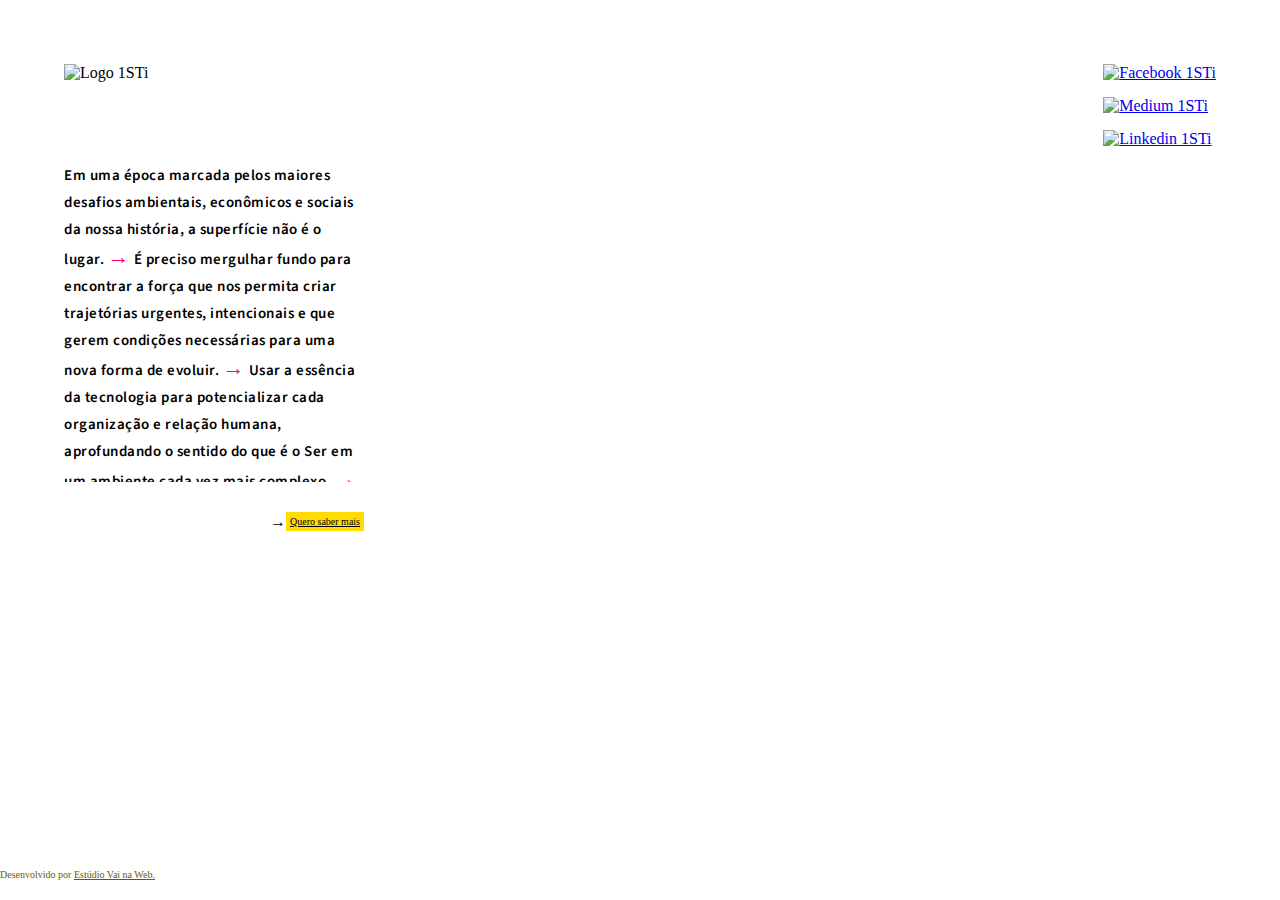
==== index.html @ 22b0d63e "fix scroll" ====
<!DOCTYPE html>
<html lang="pt-br">
  <head>
    <meta name="viewport" content="width=device-width, initial-scale=1.0">
    <title>1STi Go Deeper</title>
    <meta charset="utf-8">
    <link rel="stylesheet" href="assets/css/style.css">
    <link href="https://fonts.googleapis.com/css?family=Source+Sans+Pro" rel="stylesheet">
    <link href="https://fonts.googleapis.com/css?family=Archivo+Black" rel="stylesheet">

    <link rel="apple-touch-icon" sizes="180x180" href="./assets/img/Favicon/apple-touch-icon.png">
    <link rel="icon" type="image/png" sizes="32x32" href="./assets/img/Favicon/favicon-32x32.png">
    <link rel="icon" type="image/png" sizes="16x16" href="./assets/img/Favicon/favicon-16x16.png">
    <link rel="manifest" href="./assets/img/Favicon/site.webmanifest">
    <link rel="mask-icon" href="/assets/img/Favicon/safari-pinned-tab.svg" color="#5bbad5">
    <meta name="msapplication-TileColor" content="#da532c">
    <meta name="theme-color" content="#ffffff">
  </head>
  <body onload="" id="body" onmousemove="mouse_position(event)">
    <main class="main">
      <section class="container">
        <div class="description">
          <div class="description-logo">
            <img src="assets/img/1STi-Transformacao.svg" alt="Logo 1STi" class="logo-img">
            <div class="home-mobile">
              <p class="mobile-text">Go deeper</p>
              <img src="assets/img/GoDeeper-Imagem-Mobile.png" class="mobile-img" alt="GoDeeper">
            </div>
          </div>
          <p class="description-text" id="text">
            Em uma época marcada pelos maiores desafios ambientais, econômicos e sociais da nossa história, a superfície não é o lugar. <span class="arrow">→</span> É preciso mergulhar fundo para encontrar a força que nos permita criar trajetórias urgentes, intencionais e que gerem condições necessárias para uma nova forma de evoluir. <span class="arrow">→</span> Usar a essência da tecnologia para potencializar cada organização e relação humana, aprofundando o sentido do que é o Ser em um ambiente cada vez mais complexo. <span class="arrow">→</span> Desenvolver instrumentos capazes de fazer emergir e fortalecer competências únicas. Não a ruptura que separa, mas a unicidade que cria, diferencia e regenera. <span class="arrow">→</span>Uma estratégia muito além da transformação digital. É uma busca constante pela Maturidade Digital. <span class="arrow">→</span> Transformação não é o fim. Evolução é meio. <span class="arrow">→</span> Meio para ampliação e diversificação da vida. <span class="arrow">→</span> A tecnologia como nossa maior aliada. Um elemento imparável que nos impulsiona todos os dias a ser a nossa melhor versão em uma jornada de fortalecimento de interdependências entre pessoas e organizações. Como um meio de elevação coletiva e riqueza saudável. <span class="arrow">→</span> Isso muda tudo. <span class="arrow">→</span> Nós somos a 1STi. Uma empresa de inovações digitais profundas. Acreditamos na tecnologia como força para geração de valor econômico e social em todas as relações.	<b>Let’s go deeper!</b>
          </p>
          <span class="description-link">
            →
            <p class="link-text">Quero saber mais</p>
          </span>
        </div>
        <div class="contact">
          <div class="contact-imgs">
            <a href="https://web.facebook.com/ola1STi/">
              <img src="assets/img/GoDeeper-Landing-Facebookd.svg" alt="Facebook 1STi" class="img-contact-desk">
              <img src="assets/img/GoDeeper-Landing-Facebook-Roxo.svg" alt="Facebook 1STi" class="img-contact-mob">  
            </a>
            <a href="https://medium.com/1sti">
              <img src="assets/img/GoDeeper-Landing-Medium.svg" alt="Medium 1STi" class="img-contact-desk">
              <img src="assets/img/GoDeeper-Landing-Medium-Roxo.svg" alt="Medium 1STi" class="img-contact-mob">
            </a>
            <a href="https://www.linkedin.com/company/1sti">
              <img src="assets/img/GoDeeper-Landing-Linkedin.svg" alt="Linkedin 1STi" class="img-contact-desk">
              <img src="assets/img/GoDeeper-Landing-Linkedin-Roxo.svg" alt="Linkedin 1STi" class="img-contact-mob">
            </a>
          </div>
        </div> 
      </section>
        <span class="contact-text">
          Desenvolvido por <a href="http://www.vainaweb.com.br/" class="contact-link"> Estúdio Vai na Web.</a>
        </span>
    </main>
    <script src="main.js"></script>
  </body>
</html>
---- assets/css/style.css ----
@font-face {
    font-family: SkyhookMonoRegular;
    src: url("../fonts/SkyhookMono_regular.tff");
}

@font-face {
    font-family: SkyhookMonoBold;
    src: url("../fonts/SkyhookMono_bold.ttf");
}

@font-face {
    font-family: Introdução;
    src: url("../fonts/Fontfabric-Intro-Black-Caps.otf");
}

*, *::before, *::after {
  box-sizing: border-box;
}

body {
  padding: 0px;
  margin: 0px;
}

@keyframes zoom {
  0% {
    background-size: 100%;
  }

  100% {
    background-size: 102%;
  }
}

@keyframes slide {
  0% {
    background-position-x: 50%;
  }

  100% {
    background-position-x: 10%;
  }
}

.main {
  display: flex;
  background-image: url("../img/GoDeeper-Imagem-Desktop.jpg");
  background-position: 50% 50%;
  background-size: 110%;
  background-attachment: fixed;
  min-height: 100vh;
  box-sizing: border-box;
  animation: zoom 5s linear forwards, slide 5s linear forwards;
}

.container {
  display: flex;
  justify-content: space-between;
  padding: 5%;
  width: 100%;
  height: 90%
}

.description {
  display: flex;
  flex-direction: column;
  justify-content: space-between;
  align-self: flex-end;
  height: 100%;
}

.description-logo {
  width: 300px
}

.home-mobile {
  display: none
}

.description-text {
  font-family: 'Source Sans Pro', sans-serif;
  text-align: left;
  font-size: 15px;
  font-weight: 600;
  line-height: 27px;
  letter-spacing: 0.5px;
  text-shadow: 0px 0px 10px #fff;
  width: 300px;
  height: 320px;
  margin-top: 80px;
  margin-bottom: 20px;
  overflow: auto; 
}

.description-text::-webkit-scrollbar { 
  display: none;
}

.arrow {
  font-family: 'SkyhookMonoBold', sans-serif;
  color: rgb(255, 0, 112);
  font-size: 22px;
}

.description-link {
  display: flex;
  align-self: flex-end;
  align-items: center;
}

.link-text {
  background-color: #FFDD00;
  font-family: "SkyhookMonoBold";
  font-size: 10px;
  padding: 4px;
  text-decoration: underline;
}

.contact{
  display: flex;
  flex-direction: column;
  justify-content: space-between;
  height: 100%;
}

.contact-imgs {
  display: flex;
  flex-direction: column;
  align-self: flex-end;
}

.img-contact-desk, .img-contact-mob {
  width: 40px;
  margin-bottom: 15px
}

.img-contact-mob {
  display: none
}

.contact-text {
  position: absolute;
  font-family: "SkyhookMonoBold";
  bottom: 0%;
  align-self: center;
  font-size: 10px;
  padding-bottom: 20px;
  color: #695B00;
}

.contact-link {
  color: #695B00;
}

@media (max-width: 425px) {
  .main {
    background-image: none;
  }

  .container {
    background-color: rgb(255, 221, 0);
    flex-direction: column;
    justify-content: center;
    padding: 0px;
    width: 100%;
  }

  .description-logo {
    display: flex;
    flex-direction: column;
    align-items: center;
    background-color: rgb(247, 247, 247);
    min-height: 100vh;
    width: 100%;
  }

  .home-mobile {
    display: flex;
    align-items: center;
    justify-content: center;
    position: relative;
    width: 100%;
    height: 110vh;
  }

  .mobile-text {
    font-family: "Introdução", sans-serif;
    font-weight: bold;
    font-size: 78px;
    color: rgb(116, 38, 152);
    text-transform: uppercase;
    margin: auto;
    width: 70%
  }

  .mobile-img {   
    position: absolute;
    width: 100%;
    z-index: 2;
    height: 100%;
  }

  .logo-img {
    position: absolute;
    width: 75%;
    margin-top: 10px;
    top: 30px;
  }

  .description-text {
    align-self: center;
    font-size: 17px;
    width: 80%;
    margin: 10px;
    margin-top: 26px;
    line-height: 28px;
    overflow: hidden;
    height: 100%;
  }

  .description-link {
    display: none;
  }

  .contact {
    height: 35vh;
    justify-content: space-around;
    align-items: center;
    align-self: center;
    width: 80% 
  }

  .contact-imgs {
    flex-direction: row;
    justify-content: space-between;
    align-self: center;
    width: 100%;
  }

  .img-contact-desk {
    display: none;
  }   

  .img-contact-mob {
    display: block;
    width: 75px;
    margin-bottom: 15px;
  }

  .contact-text {
    position: relative;
    text-align: center;
    width: 100%;
    font-size: 14px;
    background-color: rgb(255, 221, 0);
  }
}
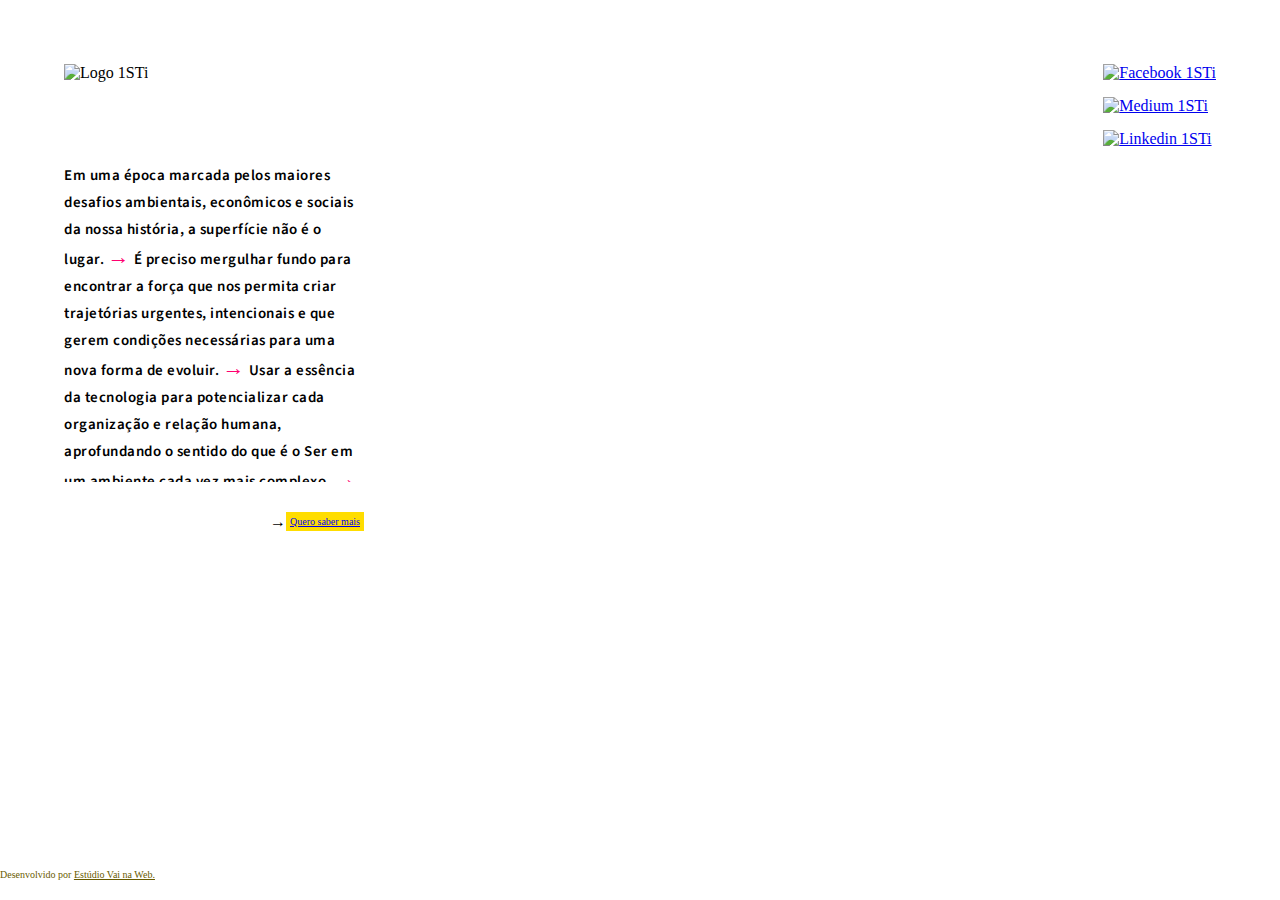
==== commit dc48a319: "final?" ====
--- a/index.html
+++ b/index.html
@@ -32,7 +32,7 @@
           </p>
           <span class="description-link">
             →
-            <p class="link-text">Quero saber mais</p>
+            <p class="link-text"><a href="form.html">Quero saber mais</a></p>
           </span>
         </div>
         <div class="contact">
--- a/assets/css/style.css
+++ b/assets/css/style.css
@@ -254,4 +254,26 @@
     font-size: 14px;
     background-color: rgb(255, 221, 0);
   }
-}+}
+
+.main-form{
+  display: flex;
+  justify-content: center;
+  align-items: center;
+  height: 100vh;
+}
+
+.button {
+  font-family: "SkyhookMonoBold";
+  align-self: center;
+  font-size: 10px;
+  padding: 4px;
+  width: 100%;
+  background-color: rgb(255, 221, 0);
+  border: 0;
+}
+
+.email {
+  font-family: 'Source Sans Pro', sans-serif;
+  padding: 4px
+}
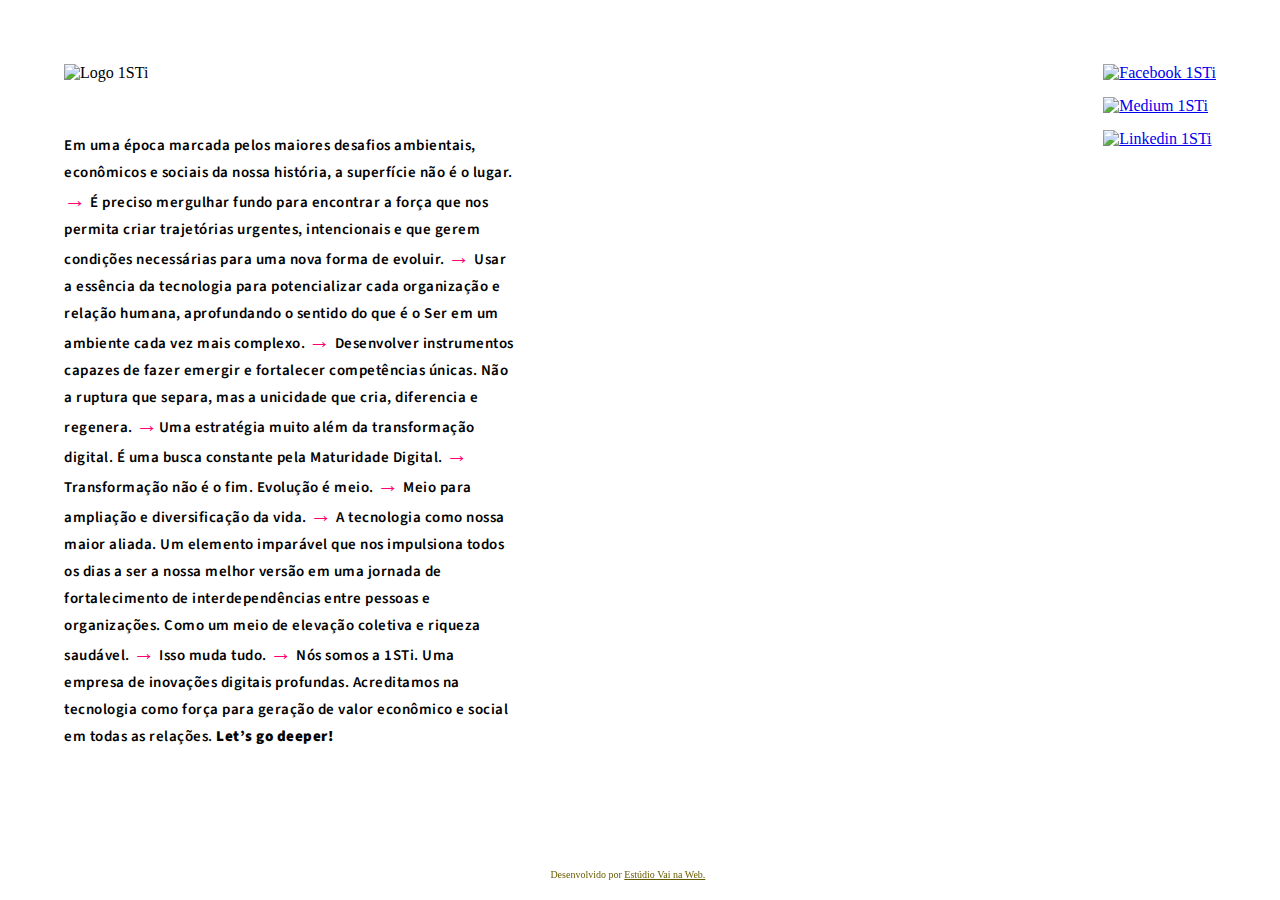
==== commit 7ea98519: "final?2" ====
--- a/index.html
+++ b/index.html
@@ -30,10 +30,10 @@
           <p class="description-text" id="text">
             Em uma época marcada pelos maiores desafios ambientais, econômicos e sociais da nossa história, a superfície não é o lugar. <span class="arrow">→</span> É preciso mergulhar fundo para encontrar a força que nos permita criar trajetórias urgentes, intencionais e que gerem condições necessárias para uma nova forma de evoluir. <span class="arrow">→</span> Usar a essência da tecnologia para potencializar cada organização e relação humana, aprofundando o sentido do que é o Ser em um ambiente cada vez mais complexo. <span class="arrow">→</span> Desenvolver instrumentos capazes de fazer emergir e fortalecer competências únicas. Não a ruptura que separa, mas a unicidade que cria, diferencia e regenera. <span class="arrow">→</span>Uma estratégia muito além da transformação digital. É uma busca constante pela Maturidade Digital. <span class="arrow">→</span> Transformação não é o fim. Evolução é meio. <span class="arrow">→</span> Meio para ampliação e diversificação da vida. <span class="arrow">→</span> A tecnologia como nossa maior aliada. Um elemento imparável que nos impulsiona todos os dias a ser a nossa melhor versão em uma jornada de fortalecimento de interdependências entre pessoas e organizações. Como um meio de elevação coletiva e riqueza saudável. <span class="arrow">→</span> Isso muda tudo. <span class="arrow">→</span> Nós somos a 1STi. Uma empresa de inovações digitais profundas. Acreditamos na tecnologia como força para geração de valor econômico e social em todas as relações.	<b>Let’s go deeper!</b>
           </p>
-          <span class="description-link">
+<!--           <span class="description-link">
             →
             <p class="link-text"><a href="form.html">Quero saber mais</a></p>
-          </span>
+          </span> -->
         </div>
         <div class="contact">
           <div class="contact-imgs">
@@ -51,11 +51,11 @@
             </a>
           </div>
         </div> 
-      </section>
         <span class="contact-text">
           Desenvolvido por <a href="http://www.vainaweb.com.br/" class="contact-link"> Estúdio Vai na Web.</a>
         </span>
+      </section>
     </main>
-    <script src="main.js"></script>
+<!--     <script src="main.js"></script> -->
   </body>
 </html>--- a/assets/css/style.css
+++ b/assets/css/style.css
@@ -48,6 +48,7 @@
   background-position: 50% 50%;
   background-size: 110%;
   background-attachment: fixed;
+  background-repeat: no-repeat;
   min-height: 100vh;
   box-sizing: border-box;
   animation: zoom 5s linear forwards, slide 5s linear forwards;
@@ -58,7 +59,7 @@
   justify-content: space-between;
   padding: 5%;
   width: 100%;
-  height: 90%
+  height: 100%;
 }
 
 .description {
@@ -85,11 +86,10 @@
   line-height: 27px;
   letter-spacing: 0.5px;
   text-shadow: 0px 0px 10px #fff;
-  width: 300px;
-  height: 320px;
-  margin-top: 80px;
+  width: 450px;
+  /*height: 320px;    */
+  margin-top: 50px;
   margin-bottom: 20px;
-  overflow: auto; 
 }
 
 .description-text::-webkit-scrollbar { 
@@ -139,13 +139,14 @@
 }
 
 .contact-text {
-  position: absolute;
+  position: fixed;
   font-family: "SkyhookMonoBold";
   bottom: 0%;
   align-self: center;
   font-size: 10px;
   padding-bottom: 20px;
   color: #695B00;
+  left: 43%;
 }
 
 .contact-link {
@@ -253,6 +254,7 @@
     width: 100%;
     font-size: 14px;
     background-color: rgb(255, 221, 0);
+    left: 0;
   }
 }
 
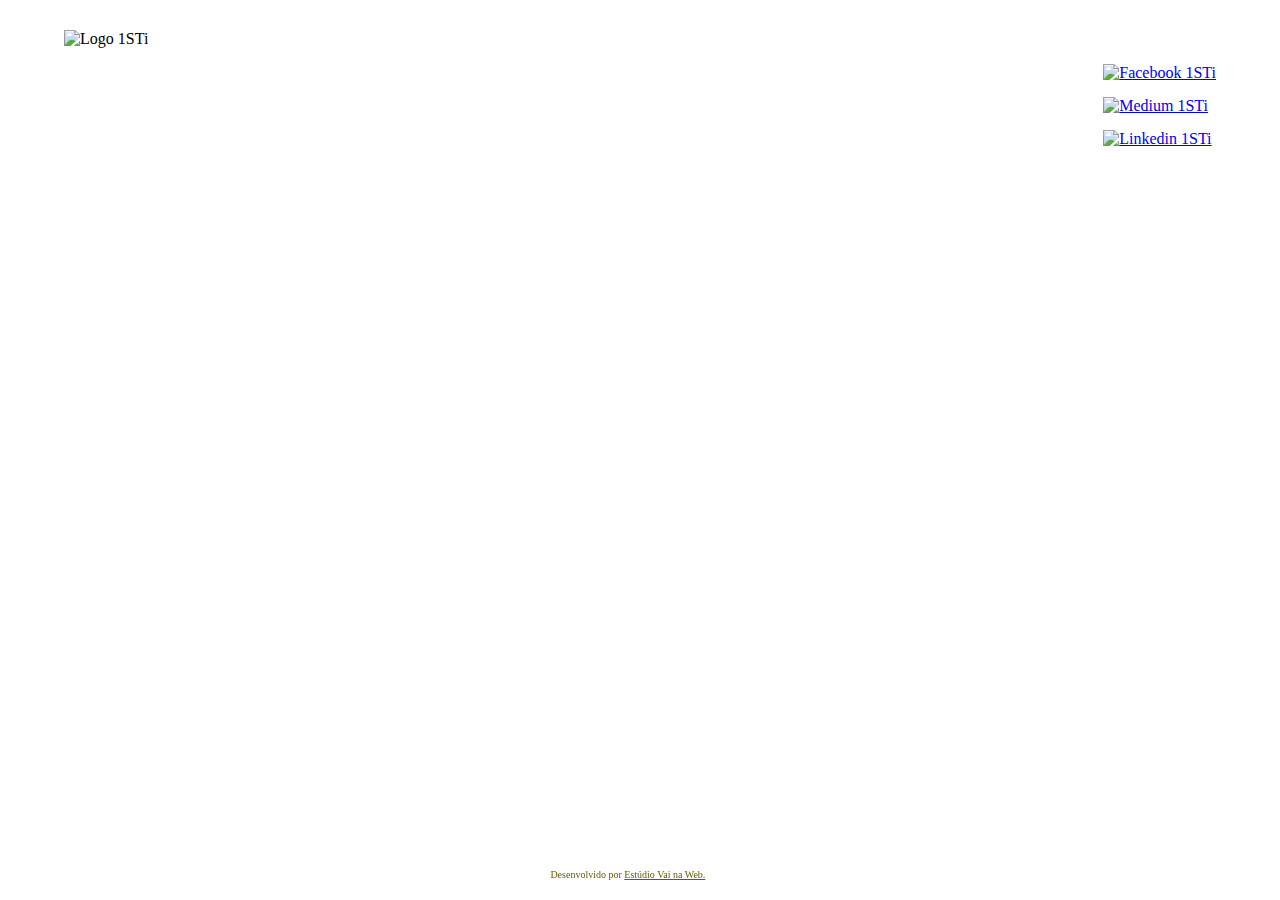
==== commit 581b312c: "final?4" ====
--- a/index.html
+++ b/index.html
@@ -27,9 +27,9 @@
               <img src="assets/img/GoDeeper-Imagem-Mobile.png" class="mobile-img" alt="GoDeeper">
             </div>
           </div>
-          <p class="description-text" id="text">
-            Em uma época marcada pelos maiores desafios ambientais, econômicos e sociais da nossa história, a superfície não é o lugar. <span class="arrow">→</span> É preciso mergulhar fundo para encontrar a força que nos permita criar trajetórias urgentes, intencionais e que gerem condições necessárias para uma nova forma de evoluir. <span class="arrow">→</span> Usar a essência da tecnologia para potencializar cada organização e relação humana, aprofundando o sentido do que é o Ser em um ambiente cada vez mais complexo. <span class="arrow">→</span> Desenvolver instrumentos capazes de fazer emergir e fortalecer competências únicas. Não a ruptura que separa, mas a unicidade que cria, diferencia e regenera. <span class="arrow">→</span>Uma estratégia muito além da transformação digital. É uma busca constante pela Maturidade Digital. <span class="arrow">→</span> Transformação não é o fim. Evolução é meio. <span class="arrow">→</span> Meio para ampliação e diversificação da vida. <span class="arrow">→</span> A tecnologia como nossa maior aliada. Um elemento imparável que nos impulsiona todos os dias a ser a nossa melhor versão em uma jornada de fortalecimento de interdependências entre pessoas e organizações. Como um meio de elevação coletiva e riqueza saudável. <span class="arrow">→</span> Isso muda tudo. <span class="arrow">→</span> Nós somos a 1STi. Uma empresa de inovações digitais profundas. Acreditamos na tecnologia como força para geração de valor econômico e social em todas as relações.	<b>Let’s go deeper!</b>
-          </p>
+            <p class="description-text" id="text">
+              Em uma época marcada pelos maiores desafios ambientais, econômicos e sociais da nossa história, a superfície não é o lugar. <span class="arrow">→</span> É preciso mergulhar fundo para encontrar a força que nos permita criar trajetórias urgentes, intencionais e que gerem condições necessárias para uma nova forma de evoluir. <span class="arrow">→</span> Usar a essência da tecnologia para potencializar cada organização e relação humana, aprofundando o sentido do que é o Ser em um ambiente cada vez mais complexo. <span class="arrow">→</span> Desenvolver instrumentos capazes de fazer emergir e fortalecer competências únicas. Não a ruptura que separa, mas a unicidade que cria, diferencia e regenera. <span class="arrow">→</span>Uma estratégia muito além da transformação digital. É uma busca constante pela Maturidade Digital. <span class="arrow">→</span> Transformação não é o fim. Evolução é meio. <span class="arrow">→</span> Meio para ampliação e diversificação da vida. <span class="arrow">→</span> A tecnologia como nossa maior aliada. Um elemento imparável que nos impulsiona todos os dias a ser a nossa melhor versão em uma jornada de fortalecimento de interdependências entre pessoas e organizações. Como um meio de elevação coletiva e riqueza saudável. <span class="arrow">→</span> Isso muda tudo. <span class="arrow">→</span> Nós somos a 1STi. Uma empresa de inovações digitais profundas. Acreditamos na tecnologia como força para geração de valor econômico e social em todas as relações.	<b>Let’s go deeper!</b>
+            </p>
 <!--           <span class="description-link">
             →
             <p class="link-text"><a href="form.html">Quero saber mais</a></p>
--- a/assets/css/style.css
+++ b/assets/css/style.css
@@ -71,7 +71,10 @@
 }
 
 .description-logo {
-  width: 300px
+  width: 300px;
+  position: absolute;
+  top: 30px;
+  align-self:flex-start;
 }
 
 .home-mobile {
@@ -79,6 +82,7 @@
 }
 
 .description-text {
+  display: none;
   font-family: 'Source Sans Pro', sans-serif;
   text-align: left;
   font-size: 15px;
@@ -162,14 +166,20 @@
     background-color: rgb(255, 221, 0);
     flex-direction: column;
     justify-content: center;
+    align-items: flex-start;
     padding: 0px;
     width: 100%;
+  }
+
+  .description {
+    align-self: flex-start;
   }
 
   .description-logo {
     display: flex;
     flex-direction: column;
     align-items: center;
+    position: initial;
     background-color: rgb(247, 247, 247);
     min-height: 100vh;
     width: 100%;
@@ -179,9 +189,8 @@
     display: flex;
     align-items: center;
     justify-content: center;
-    position: relative;
-    width: 100%;
-    height: 110vh;
+    width: 100%;
+    height: 100vh;
   }
 
   .mobile-text {
@@ -215,7 +224,6 @@
     margin: 10px;
     margin-top: 26px;
     line-height: 28px;
-    overflow: hidden;
     height: 100%;
   }
 
@@ -249,7 +257,7 @@
   }
 
   .contact-text {
-    position: relative;
+    position: initial;
     text-align: center;
     width: 100%;
     font-size: 14px;
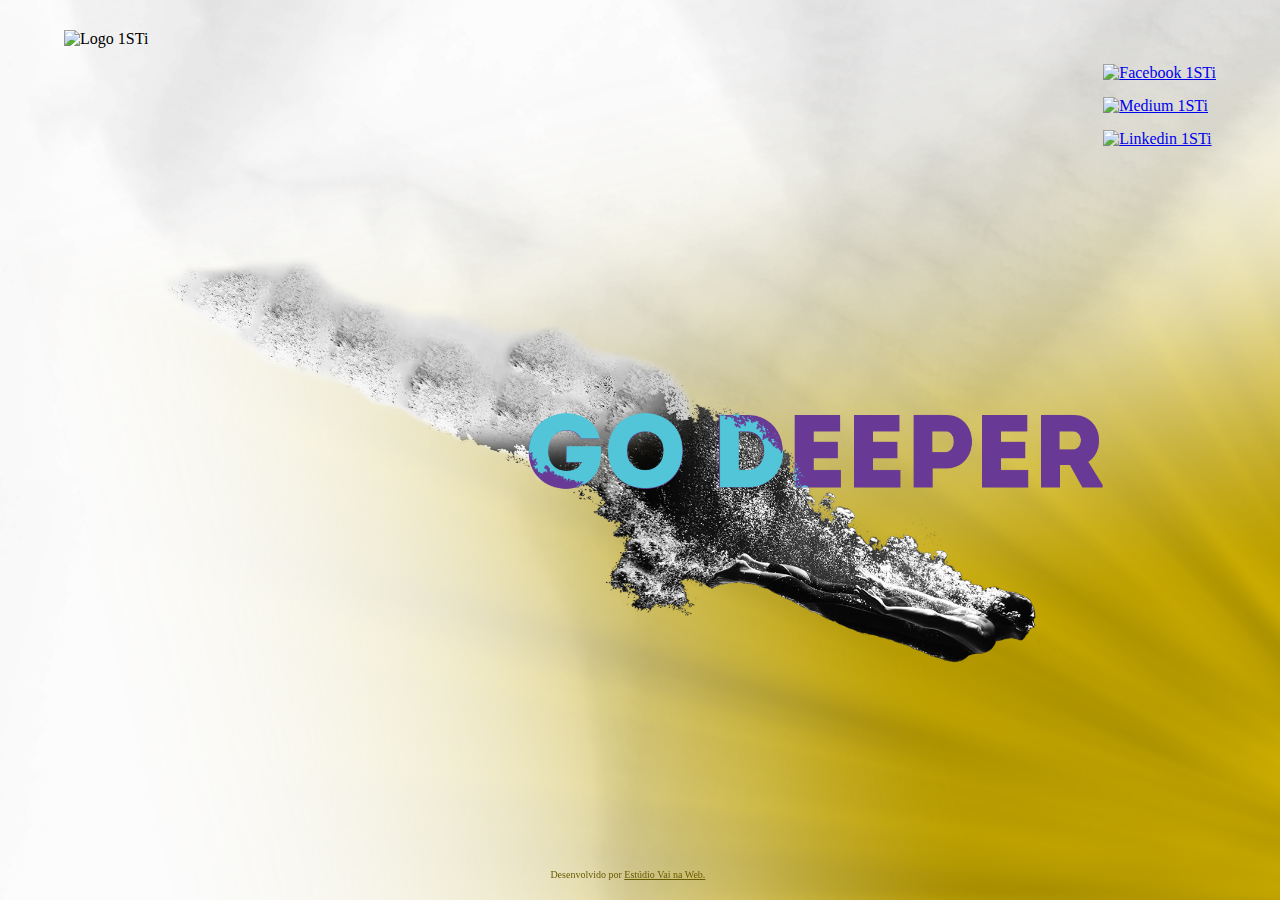
==== commit e9b22d0b: "animation2" ====
--- a/index.html
+++ b/index.html
@@ -1,4 +1,4 @@
-<!DOCTYPE html>
+<!DOCTYPE html> 
 <html lang="pt-br">
   <head>
     <meta name="viewport" content="width=device-width, initial-scale=1.0">
@@ -19,6 +19,7 @@
   <body onload="" id="body" onmousemove="mouse_position(event)">
     <main class="main">
       <section class="container">
+        <img src="assets/img/GoDeeper-Imagem-Mergulhador2.png" class="img-dipper">
         <div class="description">
           <div class="description-logo">
             <img src="assets/img/1STi-Transformacao.svg" alt="Logo 1STi" class="logo-img">
@@ -37,22 +38,22 @@
         </div>
         <div class="contact">
           <div class="contact-imgs">
-            <a href="https://web.facebook.com/ola1STi/">
+            <a href="https://web.facebook.com/ola1STi/" target="_blank">
               <img src="assets/img/GoDeeper-Landing-Facebookd.svg" alt="Facebook 1STi" class="img-contact-desk">
               <img src="assets/img/GoDeeper-Landing-Facebook-Roxo.svg" alt="Facebook 1STi" class="img-contact-mob">  
             </a>
-            <a href="https://medium.com/1sti">
+            <a href="https://medium.com/1sti" target="_blank">
               <img src="assets/img/GoDeeper-Landing-Medium.svg" alt="Medium 1STi" class="img-contact-desk">
               <img src="assets/img/GoDeeper-Landing-Medium-Roxo.svg" alt="Medium 1STi" class="img-contact-mob">
             </a>
-            <a href="https://www.linkedin.com/company/1sti">
+            <a href="https://www.linkedin.com/company/1sti" target="_blank">
               <img src="assets/img/GoDeeper-Landing-Linkedin.svg" alt="Linkedin 1STi" class="img-contact-desk">
               <img src="assets/img/GoDeeper-Landing-Linkedin-Roxo.svg" alt="Linkedin 1STi" class="img-contact-mob">
             </a>
           </div>
         </div> 
         <span class="contact-text">
-          Desenvolvido por <a href="http://www.vainaweb.com.br/" class="contact-link"> Estúdio Vai na Web.</a>
+          Desenvolvido por <a href="http://www.vainaweb.com.br/" target="_blank" class="contact-link"> Estúdio Vai na Web.</a>
         </span>
       </section>
     </main>
--- a/assets/css/style.css
+++ b/assets/css/style.css
@@ -1,6 +1,6 @@
 @font-face {
     font-family: SkyhookMonoRegular;
-    src: url("../fonts/SkyhookMono_regular.tff");
+    src: url("../fonts/SkyhookMono_regular.tff"); 
 }
 
 @font-face {
@@ -24,35 +24,37 @@
 
 @keyframes zoom {
   0% {
-    background-size: 100%;
+    width: 72%;
   }
 
   100% {
-    background-size: 102%;
+    width: 75%;
   }
 }
 
 @keyframes slide {
   0% {
-    background-position-x: 50%;
+    left: 8%;
+    bottom: 25%;
   }
 
   100% {
-    background-position-x: 10%;
+    left: 12%;
+    bottom: 20%;
   }
 }
 
 .main {
   display: flex;
-  background-image: url("../img/GoDeeper-Imagem-Desktop.jpg");
+  background-image: url("../img/GoDeeper-Imagem-Background.jpg");
   background-position: 50% 50%;
-  background-size: 110%;
+  background-size: cover;
   background-attachment: fixed;
   background-repeat: no-repeat;
   min-height: 100vh;
   box-sizing: border-box;
-  animation: zoom 5s linear forwards, slide 5s linear forwards;
-}
+}
+
 
 .container {
   display: flex;
@@ -60,6 +62,14 @@
   padding: 5%;
   width: 100%;
   height: 100%;
+}
+
+.img-dipper {
+  position: absolute;
+  width: 75%;
+  left: 12%;
+  bottom: 25%;
+  animation: zoom 5s ease-in-out forwards, slide 5s ease-in-out forwards;
 }
 
 .description {
@@ -160,6 +170,7 @@
 @media (max-width: 425px) {
   .main {
     background-image: none;
+    width: 100% ;
   }
 
   .container {
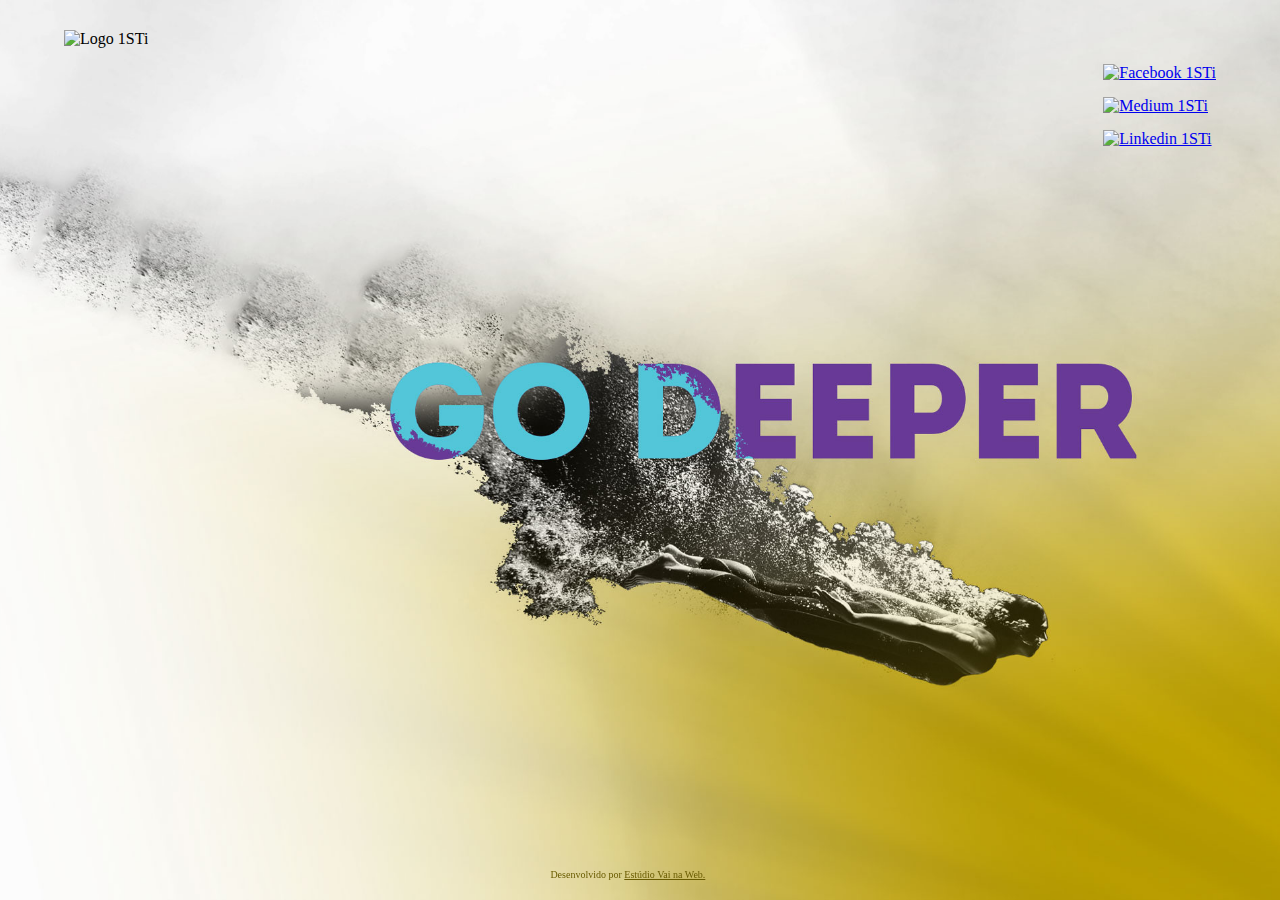
==== commit a928a47c: "100animação" ====
--- a/index.html
+++ b/index.html
@@ -1,5 +1,5 @@
 <!DOCTYPE html> 
-<html lang="pt-br">
+<html lang="pt-br"> 
   <head>
     <meta name="viewport" content="width=device-width, initial-scale=1.0">
     <title>1STi Go Deeper</title>
@@ -17,9 +17,9 @@
     <meta name="theme-color" content="#ffffff">
   </head>
   <body onload="" id="body" onmousemove="mouse_position(event)">
-    <main class="main">
+    <main class="main" id="main">
       <section class="container">
-        <img src="assets/img/GoDeeper-Imagem-Mergulhador2.png" class="img-dipper">
+        <img src="assets/img/GoDeeper-Imagem-Mergulhador.png" class="img-dipper" id="img-dipper">
         <div class="description">
           <div class="description-logo">
             <img src="assets/img/1STi-Transformacao.svg" alt="Logo 1STi" class="logo-img">
@@ -57,6 +57,6 @@
         </span>
       </section>
     </main>
-<!--     <script src="main.js"></script> -->
+    <script src="main.js"></script>
   </body>
 </html>--- a/assets/css/style.css
+++ b/assets/css/style.css
@@ -1,4 +1,4 @@
-@font-face {
+@font-face {  
     font-family: SkyhookMonoRegular;
     src: url("../fonts/SkyhookMono_regular.tff"); 
 }
@@ -22,7 +22,7 @@
   margin: 0px;
 }
 
-@keyframes zoom {
+/*@keyframes zoom {
   0% {
     width: 72%;
   }
@@ -42,11 +42,11 @@
     left: 12%;
     bottom: 20%;
   }
-}
+}*/
 
 .main {
   display: flex;
-  background-image: url("../img/GoDeeper-Imagem-Background.jpg");
+  background-image: url("../img/GoDeeper-Imagem-Desktop.jpg");
   background-position: 50% 50%;
   background-size: cover;
   background-attachment: fixed;
@@ -65,11 +65,12 @@
 }
 
 .img-dipper {
-  position: absolute;
+  display: none;
+/*  position: absolute;
   width: 75%;
   left: 12%;
   bottom: 25%;
-  animation: zoom 5s ease-in-out forwards, slide 5s ease-in-out forwards;
+  animation: zoom 5s ease-in-out forwards, slide 5s ease-in-out forwards;*/
 }
 
 .description {
@@ -182,6 +183,10 @@
     width: 100%;
   }
 
+  .img-dipper {
+    display: none;
+  }
+
   .description {
     align-self: flex-start;
   }
